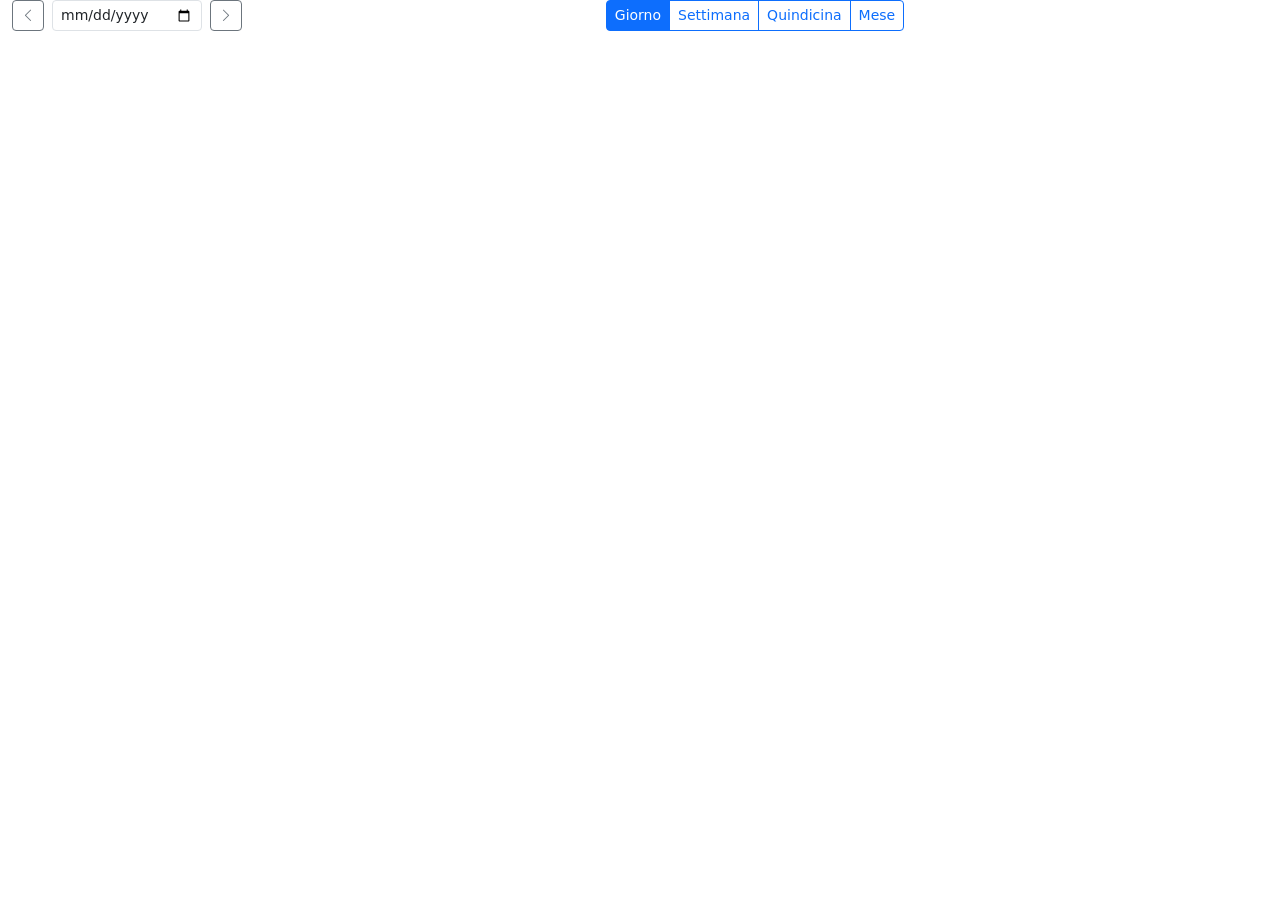
==== wwwroot/index.html @ 6e5cef74 "Initial commit" ====
<!DOCTYPE html>
<html lang="it">
<head>
  <meta charset="utf-8" />
  <meta name="viewport" content="width=device-width, initial-scale=1.0" />
  <title>Registro di Cassa</title>
  <link rel="stylesheet" href="https://cdn.jsdelivr.net/npm/bootstrap@5.3.2/dist/css/bootstrap.min.css" />
  <link rel="stylesheet" href="https://cdn.jsdelivr.net/npm/bootstrap-icons@1.11.3/font/bootstrap-icons.min.css" />
  <link rel="stylesheet" href="/RegistroDiCassa/css/site.css" />
  <link rel="icon" type="image/png" href="/RegistroDiCassa/favicon.png" />
  <style>
    .mov-deleted td { text-decoration: line-through; color: #bbb; }
    .mov-deleted td .badge { opacity: 0.5; }
    .day-last-row td { border-bottom: 2px solid #adb5bd; }
    .day-last-row.weekend-row td { border-bottom: 2px solid #adb5bd; }
    .weekend-row { background-color: #fffdf0; }
    .today-row { background-color: #f0f6ff; }
    .stat-label { font-size: 0.78rem; color: #888; }
    .stat-value { font-size: 1.1rem; font-weight: 700; }
    .euro-positive { color: #198754; }
    .euro-negative { color: #dc3545; }
    .scostamento-error { color: #dc3545; font-weight: 700; }
    .input-row td { padding: 3px 5px; vertical-align: middle; background-color: #f0fff4; }
    .cassa-panel { background: #f8f9fa; border: 1px solid #dee2e6; border-radius: 4px; padding: 10px 16px; margin-bottom: 1rem; }
    td.date-col { width: 55px; font-size: 0.82rem; color: #555; white-space: nowrap; }
  </style>
</head>
<body>

<div id="navbarContainer"></div>

<div class="container-fluid">
  <div id="alertBox"></div>

  <!-- Navigation bar -->
  <div class="d-flex align-items-center justify-content-between mb-3 flex-wrap gap-2">
    <div class="d-flex gap-2 align-items-center">
      <button class="btn btn-outline-secondary btn-sm" id="btnPrev"><i class="bi bi-chevron-left"></i></button>
      <input type="date" id="datePicker" class="form-control form-control-sm" style="width:auto" />
      <button class="btn btn-outline-secondary btn-sm" id="btnNext"><i class="bi bi-chevron-right"></i></button>
    </div>
    <div class="btn-group btn-group-sm">
      <input type="radio" class="btn-check" name="viewMode" id="viewDay" value="day" autocomplete="off" checked>
      <label class="btn btn-outline-primary" for="viewDay">Giorno</label>
      <input type="radio" class="btn-check" name="viewMode" id="viewWeek" value="week" autocomplete="off">
      <label class="btn btn-outline-primary" for="viewWeek">Settimana</label>
      <input type="radio" class="btn-check" name="viewMode" id="viewQuindicina" value="quindicina" autocomplete="off">
      <label class="btn btn-outline-primary" for="viewQuindicina">Quindicina</label>
      <input type="radio" class="btn-check" name="viewMode" id="viewMonth" value="month" autocomplete="off">
      <label class="btn btn-outline-primary" for="viewMonth">Mese</label>
    </div>
    <h6 class="mb-0" id="pageTitle"></h6>
  </div>

  <!-- Cassa panel (day view only) -->
  <div id="cassaPanel" class="cassa-panel" style="display:none">
    <div class="d-flex gap-4 flex-wrap align-items-end">
      <div>
        <div class="stat-label">Cassa Inizio</div>
        <div class="stat-value euro-positive" id="cassaInizio">€ 0,00</div>
      </div>
      <div>
        <div class="stat-label">Totale Entrate</div>
        <div class="stat-value euro-positive" id="cassaEntrate">€ 0,00</div>
      </div>
      <div>
        <div class="stat-label">Totale Uscite</div>
        <div class="stat-value euro-negative" id="cassaUscite">€ 0,00</div>
      </div>
      <div>
        <div class="stat-label">Saldo Atteso</div>
        <div class="stat-value" id="cassaSaldoAtteso">€ 0,00</div>
      </div>
      <div>
        <div class="stat-label">Cassa Fine</div>
        <div>
          <div class="input-group input-group-sm" style="width:130px">
            <span class="input-group-text">€</span>
            <input type="number" id="cassaFineInput" step="0.01" min="0" class="form-control" value="0.00" />
          </div>
          <div style="font-size:0.75rem; color:#198754; height:14px" id="cassaSavedMsg"></div>
        </div>
      </div>
      <div>
        <div class="stat-label">Scostamento</div>
        <div class="stat-value" id="cassaScostamento">€ 0,00</div>
      </div>
    </div>
  </div>

  <!-- Main table -->
  <div id="pageLoader" class="text-center py-4" style="display:none">
    <span class="spinner-border spinner-border-sm me-2"></span>Caricamento...
  </div>

  <div class="card" id="tableCard" style="display:none">
    <div class="card-body p-0">
      <div class="table-responsive">
        <table class="table table-sm table-hover mb-0">
          <thead class="table-light" id="tableHead"></thead>
          <tbody id="tableBody"></tbody>
          <tfoot id="tableFoot"></tfoot>
        </table>
      </div>
    </div>
  </div>
</div>

<!-- Modal: Modifica -->
<div class="modal fade" id="modalEdit" tabindex="-1">
  <div class="modal-dialog">
    <div class="modal-content">
      <div class="modal-header">
        <h5 class="modal-title" id="editModalTitle">Modifica Movimento</h5>
        <button type="button" class="btn-close" data-bs-dismiss="modal"></button>
      </div>
      <div class="modal-body">
        <div id="editAlert"></div>
        <input type="hidden" id="editId" />
        <div class="row g-3">
          <div class="col-6">
            <label class="form-label">Data</label>
            <input type="date" id="editDate" class="form-control" />
          </div>
          <div class="col-6">
            <label class="form-label">Tipo</label>
            <select id="editType" class="form-select">
              <option value="0">Uscita</option>
              <option value="1">Entrata</option>
            </select>
          </div>
          <div class="col-6">
            <label class="form-label">Importo (€)</label>
            <div class="input-group">
              <span class="input-group-text">€</span>
              <input type="number" id="editAmount" step="0.01" min="0.01" class="form-control" />
            </div>
          </div>
          <div class="col-6" id="editInvoiceRow" style="display:none">
            <label class="form-label">N° Fattura <span class="text-danger">*</span></label>
            <input type="text" id="editInvoice" class="form-control" maxlength="100" />
          </div>
          <div class="col-12">
            <label class="form-label">Descrizione</label>
            <textarea id="editDesc" class="form-control" rows="2" maxlength="200"></textarea>
          </div>
          <div class="col-12">
            <div class="alert alert-warning py-2 small mb-1">
              <i class="bi bi-exclamation-triangle me-1"></i>Motivazione modifica obbligatoria
            </div>
            <textarea id="editJustification" class="form-control" rows="2" maxlength="500"
                      placeholder="Motivo della modifica..."></textarea>
          </div>
        </div>
      </div>
      <div class="modal-footer">
        <button type="button" class="btn btn-secondary" data-bs-dismiss="modal">Annulla</button>
        <button type="button" class="btn btn-primary" id="btnSaveEdit">
          <i class="bi bi-save me-1"></i>Salva
        </button>
      </div>
    </div>
  </div>
</div>

<!-- Modal: Dettaglio -->
<div class="modal fade" id="modalDetail" tabindex="-1">
  <div class="modal-dialog modal-lg">
    <div class="modal-content">
      <div class="modal-header">
        <h5 class="modal-title">Dettaglio Movimento</h5>
        <button type="button" class="btn-close" data-bs-dismiss="modal"></button>
      </div>
      <div class="modal-body" id="modalDetailBody"></div>
    </div>
  </div>
</div>

<script src="https://cdn.jsdelivr.net/npm/bootstrap@5.3.2/dist/js/bootstrap.bundle.min.js"></script>
<script src="https://code.jquery.com/jquery-3.7.1.min.js"></script>
<script src="/RegistroDiCassa/js/api.js"></script>
<script src="/RegistroDiCassa/js/navbar.js"></script>
<script>
  let currentDate = getParam('date') || todayStr();
  let currentView = getParam('view') || 'day';
  let isAdmin = false;
  let periodData = null;
  const modalEdit = new bootstrap.Modal('#modalEdit');
  const modalDetail = new bootstrap.Modal('#modalDetail');

  const DAY_ABBR = ['Dom', 'Lun', 'Mar', 'Mer', 'Gio', 'Ven', 'Sab'];

  renderNavbar();
  requireAuth(user => {
    isAdmin = user.role === 'Amministratore';
    syncSedePicker(user.sede);
    if (isAdmin && !user.sede) {
      showAlert('alertBox', 'Selezionare una sede dal menu in alto per continuare.', 'warning');
    }
    $('input[name=viewMode][value="' + currentView + '"]').prop('checked', true);
    if (user.sede) setDate(currentDate);
  });

  function onSedeChanged(sede) {
    $('#alertBox').html('');
    setDate(currentDate);
  }

  // ---- Utilities ----

  function todayStr() {
    const d = new Date();
    return d.getFullYear() + '-' + pad(d.getMonth() + 1) + '-' + pad(d.getDate());
  }

  function pad(n) { return String(n).padStart(2, '0'); }

  function dateFromStr(s) {
    const p = s.split('-');
    return new Date(parseInt(p[0]), parseInt(p[1]) - 1, parseInt(p[2]));
  }

  function strFromDate(d) {
    return d.getFullYear() + '-' + pad(d.getMonth() + 1) + '-' + pad(d.getDate());
  }

  function formatEuro(n) {
    return '€ ' + parseFloat(n).toLocaleString('it-IT', { minimumFractionDigits: 2, maximumFractionDigits: 2 });
  }

  function formatDate(iso) { return new Date(iso).toLocaleDateString('it-IT'); }
  function formatDateTime(iso) { return new Date(iso).toLocaleString('it-IT'); }

  function dayAbbr(dateStr) {
    const d = dateFromStr(dateStr);
    return DAY_ABBR[d.getDay()] + ' ' + d.getDate();
  }

  function isWeekend(dateStr) {
    const day = dateFromStr(dateStr).getDay();
    return day === 0 || day === 6;
  }

  function isToday(dateStr) { return dateStr === todayStr(); }

  function getDateStr(isoOrDate) {
    if (!isoOrDate) return '';
    if (typeof isoOrDate === 'string') return isoOrDate.slice(0, 10);
    return strFromDate(new Date(isoOrDate));
  }

  // ---- Range ----

  function getRange(dateStr, view) {
    const d = dateFromStr(dateStr);
    let start, end;
    if (view === 'day') {
      start = end = dateStr;
    } else if (view === 'week') {
      const day = d.getDay() === 0 ? 7 : d.getDay();
      const mon = new Date(d); mon.setDate(d.getDate() - day + 1);
      const sun = new Date(mon); sun.setDate(mon.getDate() + 6);
      start = strFromDate(mon);
      end = strFromDate(sun);
    } else if (view === 'quindicina') {
      const y = d.getFullYear(), m = d.getMonth() + 1;
      if (d.getDate() <= 15) {
        start = y + '-' + pad(m) + '-01';
        end   = y + '-' + pad(m) + '-15';
      } else {
        start = y + '-' + pad(m) + '-16';
        end   = y + '-' + pad(m) + '-' + pad(new Date(y, m, 0).getDate());
      }
    } else {
      const y = d.getFullYear(), m = d.getMonth() + 1;
      start = y + '-' + pad(m) + '-01';
      end   = y + '-' + pad(m) + '-' + pad(new Date(y, m, 0).getDate());
    }
    return { start, end };
  }

  function getPeriodLabel(start, end, view) {
    if (view === 'day') {
      const d = dateFromStr(start);
      const s = d.toLocaleDateString('it-IT', { weekday: 'long', day: 'numeric', month: 'long', year: 'numeric' });
      return s.charAt(0).toUpperCase() + s.slice(1);
    }
    if (view === 'week') {
      return 'Settimana ' + dateFromStr(start).toLocaleDateString('it-IT') + ' – ' + dateFromStr(end).toLocaleDateString('it-IT');
    }
    if (view === 'quindicina') {
      const d = dateFromStr(start);
      const mName = d.toLocaleDateString('it-IT', { month: 'long', year: 'numeric' });
      return (d.getDate() === 1 ? '1ª quindicina ' : '2ª quindicina ') + mName;
    }
    return dateFromStr(start).toLocaleDateString('it-IT', { month: 'long', year: 'numeric' });
  }

  function navigate(dir) {
    const d = dateFromStr(currentDate);
    if (currentView === 'day') {
      d.setDate(d.getDate() + dir);
    } else if (currentView === 'week') {
      d.setDate(d.getDate() + dir * 7);
    } else if (currentView === 'quindicina') {
      if (dir > 0) {
        if (d.getDate() <= 15) d.setDate(16);
        else { d.setMonth(d.getMonth() + 1); d.setDate(1); }
      } else {
        if (d.getDate() > 15) d.setDate(1);
        else { d.setMonth(d.getMonth() - 1); d.setDate(16); }
      }
    } else {
      d.setMonth(d.getMonth() + dir);
      d.setDate(1);
    }
    setDate(strFromDate(d));
  }

  // ---- Load ----

  function setDate(dateStr) {
    currentDate = dateStr;
    history.replaceState(null, '', '?date=' + dateStr + '&view=' + currentView);
    $('#datePicker').val(dateStr);
    const { start, end } = getRange(dateStr, currentView);
    $('#pageTitle').text(getPeriodLabel(start, end, currentView));
    loadPeriod(start, end);
  }

  function loadPeriod(start, end) {
    $('#pageLoader').show();
    $('#tableCard').hide();
    $('#alertBox').html('');

    const isDay = start === end;
    const url = isDay ? '/api/giornata?date=' + start : '/api/periodo?start=' + start + '&end=' + end;
    const req = isDay
      ? Api.get(url).then(d => ({ days: [d], grandTotalEntrate: d.totalEntrate, grandTotalUscite: d.totalUscite }))
      : Api.get(url);

    req.done(data => {
      periodData = data;
      renderTable(data);
      if (currentView === 'day') renderCassaPanel(data.days[0]);
      else $('#cassaPanel').hide();
    })
    .fail(xhr => showAlert('alertBox', 'Errore: ' + (xhr.responseJSON?.message || xhr.statusText)))
    .always(() => $('#pageLoader').hide());
  }

  // ---- Cassa panel (day only) ----

  function renderCassaPanel(day) {
    if (!day) return;
    const saldoAtteso = day.cashAtStartOfDay + day.totalEntrate - day.totalUscite;
    const cashFine = day.cashAtEndOfDay;
    const scostamento = cashFine - saldoAtteso;

    $('#cassaInizio').text(formatEuro(day.cashAtStartOfDay));
    $('#cassaEntrate').text(formatEuro(day.totalEntrate));
    $('#cassaUscite').text(formatEuro(day.totalUscite));
    $('#cassaSaldoAtteso').text(formatEuro(saldoAtteso))
      .removeClass('euro-positive euro-negative')
      .addClass(saldoAtteso >= 0 ? 'euro-positive' : 'euro-negative');
    $('#cassaFineInput').val(cashFine.toFixed(2));
    $('#cassaScostamento').text(formatEuro(scostamento))
      .removeClass('euro-positive scostamento-error')
      .addClass(scostamento !== 0 ? 'scostamento-error' : 'euro-positive');
    $('#cassaPanel').show();
  }

  function recalcCassa() {
    if (!periodData || !periodData.days[0]) return;
    const day = periodData.days[0];
    const saldoAtteso = day.cashAtStartOfDay + day.totalEntrate - day.totalUscite;
    const cashFine = parseFloat($('#cassaFineInput').val()) || 0;
    const scostamento = cashFine - saldoAtteso;
    $('#cassaScostamento').text(formatEuro(scostamento))
      .removeClass('euro-positive scostamento-error')
      .addClass(scostamento !== 0 ? 'scostamento-error' : 'euro-positive');
  }

  $('#cassaFineInput').on('change', function () {
    const val = parseFloat($(this).val()) || 0;
    const dateStr = currentDate;
    Api.post('/api/giornata', { date: dateStr, cashAtEndOfDay: val, notes: null })
      .done(() => {
        $('#cassaSavedMsg').text('Salvato').show();
        setTimeout(() => $('#cassaSavedMsg').fadeOut(), 2000);
        recalcCassa();
      })
      .fail(() => showAlert('alertBox', 'Errore nel salvataggio della cassa.'));
  });

  $('#cassaFineInput').on('input', recalcCassa);

  // ---- Table render ----

  function renderTable(data) {
    const showDate = currentView !== 'day';

    // Head
    let head = '<tr>';
    if (showDate) head += '<th style="width:60px">Data</th>';
    head += '<th style="width:55px">N°</th>';
    head += '<th style="width:90px">Tipo</th>';
    head += '<th style="width:100px" class="text-end">Importo</th>';
    head += '<th>Descrizione</th>';
    head += '<th style="width:110px">N° Fattura</th>';
    head += '<th style="width:130px" class="text-end">Azioni</th>';
    head += '</tr>';
    $('#tableHead').html(head);

    // Body — build rows for all days
    let bodyHtml = '';
    data.days.forEach((day, di) => {
      const dateStr = getDateStr(day.date);
      const movs = day.movimenti || [];
      const weekend = isWeekend(dateStr);
      const today = isToday(dateStr);
      const rowClass = today ? 'today-row' : (weekend ? 'weekend-row' : '');

      if (movs.length === 0) {
				if (!isWeekend(dateStr)) {
					bodyHtml += `<tr class="${rowClass} day-last-row">`;
					if (showDate) bodyHtml += `<td class="date-col">${dayAbbr(dateStr)}</td>`;
					bodyHtml += `<td colspan="6" class="text-muted" style="font-size:0.82rem; font-style:italic">Nessun movimento</td>`;
					bodyHtml += '</tr>';
				}
      } else {
        movs.forEach((m, mi) => {
          const isLast = mi === movs.length - 1;
          const delClass = m.isDeleted ? 'mov-deleted' : '';
          const lastClass = isLast ? 'day-last-row' : '';
          bodyHtml += `<tr class="${rowClass} ${delClass} ${lastClass}">`;
          if (showDate) bodyHtml += `<td class="date-col">${mi === 0 ? dayAbbr(dateStr) : ''}</td>`;
          bodyHtml += `<td class="text-muted" style="font-size:0.78rem">#${m.id}</td>`;
          const badge = m.type === 1
            ? '<span class="badge bg-success">Entrata</span>'
            : '<span class="badge bg-danger">Uscita</span>';
          const amtClass = m.type === 1 ? 'euro-positive' : 'euro-negative';
          bodyHtml += `<td>${badge}</td>`;
          bodyHtml += `<td class="text-end ${amtClass}">${formatEuro(m.amount)}</td>`;
          bodyHtml += `<td>${$('<span>').text(m.description).html()}</td>`;
          bodyHtml += `<td>${m.invoiceNumber || '—'}</td>`;
          const deleteBtn = isAdmin
            ? (m.isDeleted
              ? `<button class="btn btn-outline-secondary btn-sm btn-restore" data-id="${m.id}" title="Ripristina"><i class="bi bi-arrow-counterclockwise"></i></button>`
              : `<button class="btn btn-outline-danger btn-sm btn-delete" data-id="${m.id}" title="Elimina"><i class="bi bi-trash"></i></button>`)
            : '';
          bodyHtml += `<td class="text-end">
            ${deleteBtn}
            <button class="btn btn-outline-secondary btn-sm btn-detail" data-id="${m.id}"><i class="bi bi-eye"></i></button>
            <button class="btn btn-outline-primary btn-sm btn-edit" data-id="${m.id}"><i class="bi bi-pencil"></i></button>
          </td>`;
          bodyHtml += '</tr>';
        });
      }
    });
    $('#tableBody').html(bodyHtml);

    // Insert row
    const { start, end } = getRange(currentDate, currentView);
    // default insert date = today if in range, else start of period
    const defDate = currentDate >= start && currentDate <= end ? currentDate : start;

    let foot = '<tr class="input-row">';
    if (showDate) {
      foot += `<td><input type="date" id="newDate" class="form-control form-control-sm"
                  value="${defDate}" min="${start}" max="${end}" style="width:130px" /></td>`;
    } else {
      foot += `<td style="display:none"><input type="hidden" id="newDate" value="${defDate}" /></td>`;
    }
    foot += `<td class="text-muted" style="font-size:0.78rem">nuovo</td>`;
    foot += `<td><select id="newType" class="form-select form-select-sm">
               <option value="0">Uscita</option>
               <option value="1">Entrata</option>
             </select></td>`;
    foot += `<td><input type="number" id="newAmount" class="form-control form-control-sm text-end"
                step="0.01" min="0.01" placeholder="0.00" /></td>`;
    foot += `<td><input type="text" id="newDesc" class="form-control form-control-sm"
                maxlength="200" placeholder="Descrizione..." /></td>`;
    foot += `<td><input type="text" id="newInvoice" class="form-control form-control-sm"
                maxlength="100" placeholder="N° fattura" style="display:none" /></td>`;
    foot += `<td class="text-end"><button class="btn btn-success btn-sm" id="btnSaveNew">
               <i class="bi bi-check-lg"></i>
             </button></td>`;
    foot += '</tr>';
    $('#tableFoot').html(foot);

    $('#tableCard').show();
  }

  // ---- Insert row events ----

  $(document).on('change', '#newType', function () {
    $('#newInvoice').toggle($(this).val() === '1');
    if ($(this).val() !== '1') $('#newInvoice').val('');
  });

  $(document).on('click', '#btnSaveNew', function () {
    const dateVal = $('#newDate').val();
    const type = parseInt($('#newType').val());
    const amount = parseFloat($('#newAmount').val());
    const desc = $('#newDesc').val().trim();
    const invoice = $('#newInvoice').val().trim();

    if (!dateVal) { showAlert('alertBox', 'Selezionare una data.'); return; }
    if (isNaN(amount) || amount <= 0) { $('#newAmount').focus(); return; }
    if (!desc) { $('#newDesc').focus(); return; }
    if (type === 1 && !invoice) {
      showAlert('alertBox', 'Il numero fattura è obbligatorio per le entrate.');
      $('#newInvoice').focus();
      return;
    }

    const payload = {
      date: dateVal + 'T00:00:00',
      type, amount, description: desc,
      invoiceNumber: type === 1 ? invoice : null
    };

    $(this).prop('disabled', true);
    Api.post('/api/movimenti', payload)
      .done(() => {
        const { start, end } = getRange(currentDate, currentView);
        loadPeriod(start, end);
      })
      .fail(xhr => showAlert('alertBox', xhr.responseJSON?.message || 'Errore nel salvataggio.'))
      .always(() => $(this).prop('disabled', false));
  });

  $(document).on('keydown', '#newAmount, #newDesc, #newInvoice', function (e) {
    if (e.key === 'Enter') $('#btnSaveNew').click();
  });

  // ---- Navigation ----

  $('#btnPrev').on('click', () => navigate(-1));
  $('#btnNext').on('click', () => navigate(1));
  $('#datePicker').on('change', function () { setDate($(this).val()); });
  $('input[name=viewMode]').on('change', function () {
    currentView = $(this).val();
    setDate(currentDate);
  });

  // ---- Edit modal ----

  $('#editType').on('change', function () {
    $('#editInvoiceRow').toggle($(this).val() === '1');
  });

  $(document).on('click', '.btn-edit', function () {
    const id = $(this).data('id');
    Api.get('/api/movimenti/' + id).done(data => {
      const m = data.movimento;
      $('#editId').val(m.id);
      $('#editModalTitle').text('Modifica Movimento #' + m.id);
      $('#editDate').val(m.date.slice(0, 10));
      $('#editType').val(m.type).trigger('change');
      $('#editAmount').val(m.amount);
      $('#editDesc').val(m.description);
      $('#editInvoice').val(m.invoiceNumber || '');
      $('#editJustification').val('');
      $('#editAlert').html('');
      modalEdit.show();
    }).fail(() => showAlert('alertBox', 'Errore nel caricamento del movimento.'));
  });

  $('#btnSaveEdit').on('click', () => {
    const id = $('#editId').val();
    const justification = $('#editJustification').val().trim();
    if (!justification) { showAlert('editAlert', 'La motivazione è obbligatoria.'); return; }
    const type = parseInt($('#editType').val());
    const invoice = $('#editInvoice').val().trim();
    if (type === 1 && !invoice) { showAlert('editAlert', 'Il numero fattura è obbligatorio.'); return; }

    const payload = {
      date: $('#editDate').val() + 'T00:00:00',
      type,
      amount: parseFloat($('#editAmount').val()),
      description: $('#editDesc').val().trim(),
      invoiceNumber: type === 1 ? invoice : null,
      justification
    };

    Api.put('/api/movimenti/' + id, payload)
      .done(() => {
        modalEdit.hide();
        const { start, end } = getRange(currentDate, currentView);
        loadPeriod(start, end);
      })
      .fail(xhr => showAlert('editAlert', xhr.responseJSON?.message || 'Errore nel salvataggio.'));
  });

  // ---- Detail modal ----

  $(document).on('click', '.btn-detail', function () {
    const id = $(this).data('id');
    $('#modalDetailBody').html('<div class="text-center py-3"><span class="spinner-border spinner-border-sm"></span></div>');
    modalDetail.show();
    Api.get('/api/movimenti/' + id).done(data => {
      const m = data.movimento;
      const badge = m.type === 1 ? '<span class="badge bg-success">Entrata</span>' : '<span class="badge bg-danger">Uscita</span>';
      let html = `<dl class="row mb-3">
        <dt class="col-sm-4">Numero</dt><dd class="col-sm-8">#${m.id}</dd>
        <dt class="col-sm-4">Data</dt><dd class="col-sm-8">${formatDate(m.date)}</dd>
        <dt class="col-sm-4">Tipo</dt><dd class="col-sm-8">${badge}</dd>
        <dt class="col-sm-4">Importo</dt><dd class="col-sm-8 fw-bold">${formatEuro(m.amount)}</dd>
        <dt class="col-sm-4">Descrizione</dt><dd class="col-sm-8">${$('<span>').text(m.description).html()}</dd>
        ${m.invoiceNumber ? '<dt class="col-sm-4">N° Fattura</dt><dd class="col-sm-8">' + m.invoiceNumber + '</dd>' : ''}
        <dt class="col-sm-4">Stato</dt><dd class="col-sm-8">${m.isDeleted ? '<span class="badge bg-secondary">Eliminato</span>' : '<span class="badge bg-success">Attivo</span>'}</dd>
        <dt class="col-sm-4">Inserito da</dt><dd class="col-sm-8">${m.createdByFullName}</dd>
        <dt class="col-sm-4">Inserito il</dt><dd class="col-sm-8">${formatDateTime(m.createdAt)}</dd>
      </dl>`;
      if (data.modifiche && data.modifiche.length > 0) {
        html += '<h6><i class="bi bi-clock-history me-2"></i>Storico Modifiche</h6><div class="table-responsive"><table class="table table-sm"><thead class="table-light"><tr><th>Data</th><th>Utente</th><th>Valori precedenti</th><th>Motivazione</th></tr></thead><tbody>';
        data.modifiche.forEach(mod => {
          html += `<tr>
            <td class="small">${formatDateTime(mod.modifiedAt)}</td>
            <td class="small">${mod.modifiedByFullName}</td>
            <td class="small">
              Tipo: ${mod.oldType === 1 ? 'Entrata' : 'Uscita'}<br>
              Importo: ${formatEuro(mod.oldAmount)}<br>
              Descr.: ${$('<span>').text(mod.oldDescription).html()}
              ${mod.oldInvoiceNumber ? '<br>Fattura: ' + mod.oldInvoiceNumber : ''}
            </td>
            <td class="small fst-italic">${$('<span>').text(mod.justification).html()}</td>
          </tr>`;
        });
        html += '</tbody></table></div>';
      } else {
        html += '<p class="text-muted small"><i class="bi bi-info-circle me-1"></i>Nessuna modifica registrata.</p>';
      }
      $('#modalDetailBody').html(html);
    });
  });

  // ---- Delete (soft) ----

  $(document).on('click', '.btn-delete', function () {
    const id = $(this).data('id');
    if (!confirm('Eliminare il movimento #' + id + '?\nResterà visibile ma escluso dai calcoli.')) return;
    Api.del('/api/movimenti/' + id)
      .done(() => { const { start, end } = getRange(currentDate, currentView); loadPeriod(start, end); })
      .fail(() => showAlert('alertBox', 'Errore durante l\'eliminazione.'));
  });

  setDate(currentDate);
</script>
</body>
</html>
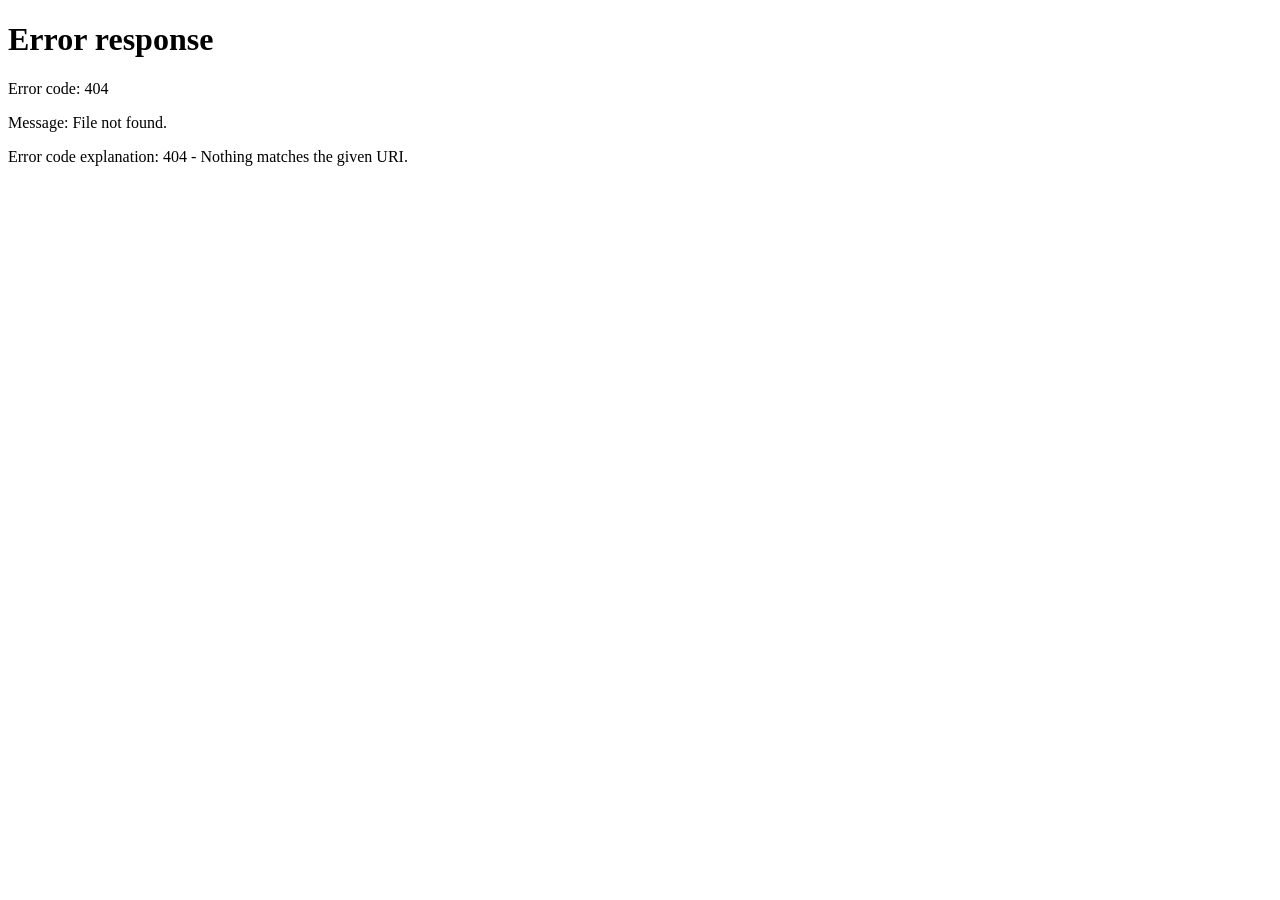
==== commit 26700852: "Probably completed V1" ====
--- a/wwwroot/index.html
+++ b/wwwroot/index.html
@@ -2,12 +2,12 @@
 <html lang="it">
 <head>
   <meta charset="utf-8" />
+  <link rel="icon" type="image/png" href="favicon.png" />
   <meta name="viewport" content="width=device-width, initial-scale=1.0" />
   <title>Registro di Cassa</title>
   <link rel="stylesheet" href="https://cdn.jsdelivr.net/npm/bootstrap@5.3.2/dist/css/bootstrap.min.css" />
   <link rel="stylesheet" href="https://cdn.jsdelivr.net/npm/bootstrap-icons@1.11.3/font/bootstrap-icons.min.css" />
-  <link rel="stylesheet" href="/RegistroDiCassa/css/site.css" />
-  <link rel="icon" type="image/png" href="/RegistroDiCassa/favicon.png" />
+  <link rel="stylesheet" href="css/site.css" />
   <style>
     .mov-deleted td { text-decoration: line-through; color: #bbb; }
     .mov-deleted td .badge { opacity: 0.5; }
@@ -31,6 +31,11 @@
 
 <div class="container-fluid">
   <div id="alertBox"></div>
+  <div id="missingCashWarning" style="display:none" class="alert alert-warning alert-dismissible fade show">
+    <i class="bi bi-exclamation-triangle me-2"></i>
+    <strong>Chiusure mancanti:</strong> <span id="missingCashList"></span>
+    <button type="button" class="btn-close" data-bs-dismiss="alert"></button>
+  </div>
 
   <!-- Navigation bar -->
   <div class="d-flex align-items-center justify-content-between mb-3 flex-wrap gap-2">
@@ -51,6 +56,8 @@
     </div>
     <h6 class="mb-0" id="pageTitle"></h6>
   </div>
+
+  <div id="dayNote" class="alert alert-danger text-center fw-bold fs-5 py-3 mb-2" style="display:none"></div>
 
   <!-- Cassa panel (day view only) -->
   <div id="cassaPanel" class="cassa-panel" style="display:none">
@@ -178,8 +185,8 @@
 
 <script src="https://cdn.jsdelivr.net/npm/bootstrap@5.3.2/dist/js/bootstrap.bundle.min.js"></script>
 <script src="https://code.jquery.com/jquery-3.7.1.min.js"></script>
-<script src="/RegistroDiCassa/js/api.js"></script>
-<script src="/RegistroDiCassa/js/navbar.js"></script>
+<script src="js/api.js"></script>
+<script src="js/navbar.js"></script>
 <script>
   let currentDate = getParam('date') || todayStr();
   let currentView = getParam('view') || 'day';
@@ -198,13 +205,33 @@
       showAlert('alertBox', 'Selezionare una sede dal menu in alto per continuare.', 'warning');
     }
     $('input[name=viewMode][value="' + currentView + '"]').prop('checked', true);
-    if (user.sede) setDate(currentDate);
+    if (user.sede) {
+      setDate(currentDate);
+      loadMissingCash();
+    }
   });
 
   function onSedeChanged(sede) {
     $('#alertBox').html('');
     setDate(currentDate);
-  }
+    loadMissingCash();
+  }
+
+	function loadMissingCash() {
+		Api.get('/api/missing-cash').done(dates => {
+			if (dates.length === 0) {
+				$('#missingCashWarning').hide();
+				return;
+			}
+			const buttons = dates.map(d => {
+				const dt = new Date(d + 'T00:00:00');
+				const label = dt.toLocaleDateString('it-IT', { day: 'numeric', month: 'short' });
+				return `<a href="?date=${d}&view=day" class="btn btn-warning btn-sm me-1 mb-1">${label}</a>`;
+			}).join('');
+			$('#missingCashList').html(buttons);
+			$('#missingCashWarning').show();
+		});
+	}
 
   // ---- Utilities ----
 
@@ -344,6 +371,19 @@
       renderTable(data);
       if (currentView === 'day') renderCassaPanel(data.days[0]);
       else $('#cassaPanel').hide();
+			if (currentView === 'day') {
+				const day = data.days[0];
+				if (day.isWeekend) {
+					$('#dayNote').text('Fine settimana').show();
+				} else if (day.isClosure) {
+					const note = day.closureNotes ? ' — ' + day.closureNotes : '';
+					$('#dayNote').text('Giorno di Chiusura ' + note).show();
+				} else {
+					$('#dayNote').hide();
+				}
+			} else {
+				$('#dayNote').hide();
+			}
     })
     .fail(xhr => showAlert('alertBox', 'Errore: ' + (xhr.responseJSON?.message || xhr.statusText)))
     .always(() => $('#pageLoader').hide());
@@ -422,12 +462,11 @@
       const rowClass = today ? 'today-row' : (weekend ? 'weekend-row' : '');
 
       if (movs.length === 0) {
-				if (!isWeekend(dateStr)) {
-					bodyHtml += `<tr class="${rowClass} day-last-row">`;
-					if (showDate) bodyHtml += `<td class="date-col">${dayAbbr(dateStr)}</td>`;
-					bodyHtml += `<td colspan="6" class="text-muted" style="font-size:0.82rem; font-style:italic">Nessun movimento</td>`;
-					bodyHtml += '</tr>';
-				}
+        // empty day placeholder row
+        bodyHtml += `<tr class="${rowClass} day-last-row">`;
+        if (showDate) bodyHtml += `<td class="date-col">${dayAbbr(dateStr)}</td>`;
+        bodyHtml += `<td colspan="6" class="text-muted" style="font-size:0.82rem; font-style:italic">Nessun movimento</td>`;
+        bodyHtml += '</tr>';
       } else {
         movs.forEach((m, mi) => {
           const isLast = mi === movs.length - 1;
@@ -450,9 +489,9 @@
               : `<button class="btn btn-outline-danger btn-sm btn-delete" data-id="${m.id}" title="Elimina"><i class="bi bi-trash"></i></button>`)
             : '';
           bodyHtml += `<td class="text-end">
-            ${deleteBtn}
             <button class="btn btn-outline-secondary btn-sm btn-detail" data-id="${m.id}"><i class="bi bi-eye"></i></button>
             <button class="btn btn-outline-primary btn-sm btn-edit" data-id="${m.id}"><i class="bi bi-pencil"></i></button>
+            ${deleteBtn}
           </td>`;
           bodyHtml += '</tr>';
         });
--- a/wwwroot/css/site.css
+++ b/wwwroot/css/site.css
@@ -0,0 +1,258 @@
+/* ── Light mode (default) ── */
+:root {
+  --bg:          #f8f9fa;
+  --bg-card:     #ffffff;
+  --bg-table-hd: #f1f3f5;
+  --bg-input:    #ffffff;
+  --bg-today:    #e8f0fe;
+  --bg-weekend:  #fffdf0;
+  --bg-deleted:  #f8f8f8;
+  --bg-insert:   #f0fff4;
+  --border:      #dee2e6;
+  --border-day:  #adb5bd;
+  --text:        #212529;
+  --text-muted:  #6c757d;
+  --text-date:   #555555;
+  --euro-pos:    #198754;
+  --euro-neg:    #dc3545;
+  --scost-err:   #dc3545;
+  --nav-bg:      #0d6efd;
+  --cassa-bg:    #f8f9fa;
+}
+
+[data-theme="dark"] {
+  --bg:          #1a1d21;
+  --bg-card:     #25282d;
+  --bg-table-hd: #2c3036;
+  --bg-input:    #2c3036;
+  --bg-today:    #1a2a4a;
+  --bg-weekend:  #2a2710;
+  --bg-deleted:  #1e1e1e;
+  --bg-insert:   #1a2d20;
+  --border:      #3a3f46;
+  --border-day:  #6c757d;
+  --text:        #e0e0e0;
+  --text-muted:  #9a9da0;
+  --text-date:   #aaaaaa;
+  --euro-pos:    #4caf82;
+  --euro-neg:    #f07070;
+  --scost-err:   #f07070;
+  --nav-bg:      #1a3a6e;
+  --cassa-bg:    #25282d;
+}
+
+/* ── Base ── */
+body {
+  font-size: 0.92rem;
+  background-color: var(--bg);
+  color: var(--text);
+}
+
+a { color: inherit; }
+
+/* ── Navbar ── */
+.navbar { background-color: var(--nav-bg) !important; }
+
+/* ── Cards ── */
+.card {
+  background-color: var(--bg-card);
+  border-color: var(--border);
+  border-radius: 0.5rem;
+  box-shadow: 0 1px 4px rgba(0,0,0,.08);
+}
+.card-header {
+  background-color: var(--bg-table-hd);
+  border-color: var(--border);
+  color: var(--text);
+}
+
+/* ── Tables ── */
+.table {
+  color: var(--text);
+  --bs-table-bg: var(--bg-card);
+  --bs-table-border-color: var(--border);
+}
+.table-light, thead.table-light {
+  --bs-table-bg: var(--bg-table-hd);
+  color: var(--text);
+}
+.table-hover > tbody > tr:hover > td {
+  background-color: color-mix(in srgb, var(--bg-table-hd) 60%, transparent);
+}
+.table th {
+  font-weight: 600;
+  font-size: 0.82rem;
+  text-transform: uppercase;
+  letter-spacing: 0.03em;
+  color: var(--text-muted);
+}
+
+/* ── Forms ── */
+.form-control, .form-select {
+  background-color: var(--bg-input);
+  border-color: var(--border);
+  color: var(--text);
+}
+.form-control:focus, .form-select:focus {
+  background-color: var(--bg-input);
+  color: var(--text);
+  border-color: #86b7fe;
+}
+.input-group-text {
+  background-color: var(--bg-table-hd);
+  border-color: var(--border);
+  color: var(--text);
+}
+
+/* ── Specific page elements ── */
+.mov-deleted td { text-decoration: line-through; color: var(--text-muted); }
+.mov-deleted td .badge { opacity: 0.5; }
+
+.day-last-row td { border-bottom: 2px solid var(--border-day); }
+.weekend-row { background-color: var(--bg-weekend); }
+.today-row   { background-color: var(--bg-today); }
+
+.input-row td {
+  padding: 3px 5px;
+  vertical-align: middle;
+  background-color: var(--bg-insert);
+}
+
+.cassa-panel {
+  background: var(--cassa-bg);
+  border: 1px solid var(--border);
+  border-radius: 4px;
+  padding: 10px 16px;
+  margin-bottom: 1rem;
+}
+
+td.date-col {
+  width: 55px;
+  font-size: 0.82rem;
+  color: var(--text-date);
+  white-space: nowrap;
+}
+
+.stat-label { font-size: 0.78rem; color: var(--text-muted); }
+.stat-value { font-size: 1.1rem; font-weight: 700; }
+.euro-positive  { color: var(--euro-pos); }
+.euro-negative  { color: var(--euro-neg); }
+.scostamento-error { color: var(--scost-err); font-weight: 700; }
+
+.admin-only { display: none; }
+
+/* ── Theme toggle button ── */
+#btnTheme {
+  background: none;
+  border: 1px solid rgba(255,255,255,0.4);
+  color: #fff;
+  border-radius: 50%;
+  width: 30px;
+  height: 30px;
+  padding: 0;
+  display: flex;
+  align-items: center;
+  justify-content: center;
+  font-size: 0.9rem;
+  cursor: pointer;
+}
+#btnTheme:hover { background: rgba(255,255,255,0.15); }
+
+/* ── Alerts ── */
+[data-theme="dark"] .alert-warning {
+  background-color: #3a2e00;
+  border-color: #665200;
+  color: #ffd966;
+}
+[data-theme="dark"] .alert-danger {
+  background-color: #3a0000;
+  border-color: #660000;
+  color: #ff9999;
+}
+[data-theme="dark"] .alert-success {
+  background-color: #003a0f;
+  border-color: #006620;
+  color: #80ffaa;
+}
+[data-theme="dark"] .alert-info {
+  background-color: #00253a;
+  border-color: #004466;
+  color: #80d4ff;
+}
+
+/* ── Modal ── */
+[data-theme="dark"] .modal-content {
+  background-color: var(--bg-card);
+  border-color: var(--border);
+  color: var(--text);
+}
+[data-theme="dark"] .modal-header,
+[data-theme="dark"] .modal-footer {
+  border-color: var(--border);
+}
+[data-theme="dark"] .btn-close {
+  filter: invert(1);
+}
+
+/* ── Dropdown ── */
+[data-theme="dark"] .dropdown-menu {
+  background-color: var(--bg-card);
+  border-color: var(--border);
+}
+[data-theme="dark"] .dropdown-item {
+  color: var(--text);
+}
+[data-theme="dark"] .dropdown-item:hover {
+  background-color: var(--bg-table-hd);
+}
+
+/* ── Badge ── */
+.badge { font-size: 0.78rem; }
+
+
+[data-theme="dark"] body {
+  color: var(--text);
+}
+
+[data-theme="dark"] .table {
+  color: var(--text);
+}
+
+[data-theme="dark"] .form-control,
+[data-theme="dark"] .form-select {
+  color: var(--text);
+}
+
+[data-theme="dark"] label,
+[data-theme="dark"] .form-label {
+  color: var(--text);
+}
+
+[data-theme="dark"] dl dt,
+[data-theme="dark"] dl dd {
+  color: var(--text);
+}
+
+[data-theme="dark"] .modal-body,
+[data-theme="dark"] .modal-title {
+  color: var(--text);
+}
+
+[data-theme="dark"] p,
+[data-theme="dark"] span,
+[data-theme="dark"] td,
+[data-theme="dark"] th,
+[data-theme="dark"] h1, [data-theme="dark"] h2,
+[data-theme="dark"] h3, [data-theme="dark"] h4,
+[data-theme="dark"] h5, [data-theme="dark"] h6 {
+  color: var(--text);
+}
+
+[data-theme="dark"] .text-muted {
+  color: var(--text-muted) !important;
+}
+
+[data-theme="dark"] ::placeholder {
+  color: #6c757d;
+  opacity: 1;
+}
